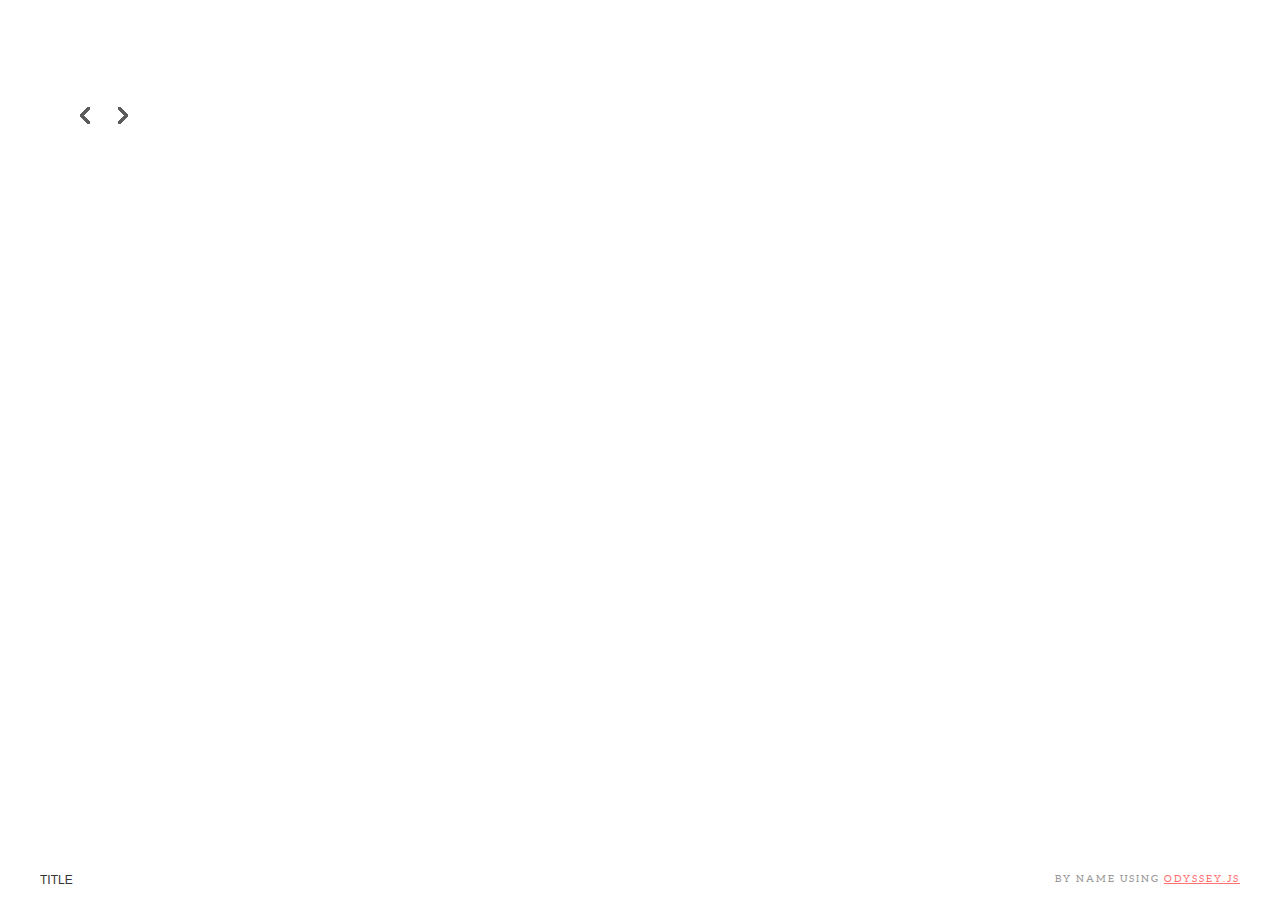
==== sf.html @ 50cf4cda "update" ====
<!doctype><html><head>
  <meta charset="utf-8">
  <meta http-equiv="X-UA-Compatible" content="IE=edge">
  <title>10 spiagge da vedere in Sicilia</title>
  <meta name="description" content="10 spiagge da vedere in Sicilia">
  <meta name="viewport" content="width=device-width, initial-scale=1.0">

  <link rel="icon" type="image/x-icon" href="http://cartodb.github.io/odyssey.js/sandbox/favicon.png">
  <link rel="icon" type="image/png" href="http://cartodb.github.io/odyssey.js/sandbox/favicon.png">

  <link rel="stylesheet" href="http://cartodb-libs.global.ssl.fastly.net/cartodb.js/v3/themes/css/cartodb.css">
  <link rel="stylesheet" href="./css/slides.css">
  <script src="http://cartodb.github.io/odyssey.js/vendor/modernizr-2.6.2.min.js"></script>
</head>
<body>
  <div id="map" style="width: 100%; height: 100%;"></div>

  <div id="slides_container" style="display:block;">
    <div id="dots"></div>

    <div id="slides"></div>

    <ul id="navButtons">
      <li><a class="prev"></a></li>
      <li><a class="next"></a></li>
    </ul>
  </div>

  <div id="credits">
    <span class="title" id="title">Title</span>
    <span class="author"><strong id="author">By Name using</strong> <a href="http://cartodb.github.io/odyssey.js/">Odyssey.js</a><span>
  </span></span></div>

  <script src="http://cartodb-libs.global.ssl.fastly.net/cartodb.js/v3/cartodb.js"></script>
  <script src="http://cartodb.github.io/odyssey.js/dist/odyssey.js" charset="UTF-8"></script>

  <script>
    var resizePID;

    function clearResize() {
      clearTimeout(resizePID);
      resizePID = setTimeout(function() { adjustSlides(); }, 100);
    }

    if (!window.addEventListener) {
      window.attachEvent("resize", function load(event) {
        clearResize();
      });
    } else {
      window.addEventListener("resize", function load(event) {
        clearResize();
      });
    }

    function adjustSlides() {
      var container = document.getElementById("slides_container"),
          slide = document.querySelectorAll('.selected_slide')[0];

      if (slide) {
        if (slide.offsetHeight+169+40+80 >= window.innerHeight) {
          container.style.bottom = "80px";

          var h = container.offsetHeight;

          slide.style.height = h-169+"px";
          slide.classList.add("scrolled");
        } else {
          container.style.bottom = "auto";
          container.style.minHeight = "0";

          slide.style.height = "auto";
          slide.classList.remove("scrolled");
        }
      }
    }

    var resizeAction = O.Action(function() {
      function imageLoaded() {
        counter--;

        if (counter === 0) {
          adjustSlides();
        }
      }
      var images = $('img');
      var counter = images.length;

      images.each(function() {
        if (this.complete) {
          imageLoaded.call( this );
        } else {
          $(this).one('load', imageLoaded);
        }
      });
    });

    function click(el) {
      var element = O.Core.getElement(el);
      var t = O.Trigger();

      // TODO: clean properly
      function click() {
        t.trigger();
      }

      if (element) element.onclick = click;

      return t;
    }

    O.Template({
      init: function() {
        var seq = O.Triggers.Sequential();

        var baseurl = this.baseurl = 'https://a.tiles.mapbox.com/v4/aborruso.ilc3l20e/{z}/{x}/{y}.png?access_token=pk.eyJ1IjoiYWJvcnJ1c28iLCJhIjoibFpOMXpEZyJ9.HNHxWxDvvFz5i2mgMEll7Q';
        var map = this.map = L.map('map').setView([0, 0.0], 4);
        var basemap = this.basemap = L.tileLayer(baseurl, {
          attribution: 'data OSM - map CartoDB'
        }).addTo(map);

        // enanle keys to move
        O.Keys().on('map').left().then(seq.prev, seq)
        O.Keys().on('map').right().then(seq.next, seq)

        click(document.querySelectorAll('.next')).then(seq.next, seq)
        click(document.querySelectorAll('.prev')).then(seq.prev, seq)

        var slides = O.Actions.Slides('slides');
        var story = O.Story()

        this.story = story;
        this.seq = seq;
        this.slides = slides;
        this.progress = O.UI.DotProgress('dots').count(0);
      },

      update: function(actions) {
        var self = this;

        if (!actions.length) return;

        this.story.clear();

        if (this.baseurl && (this.baseurl !== actions.global.baseurl)) {
          this.baseurl = actions.global.baseurl || 'http://0.api.cartocdn.com/base-light/{z}/{x}/{y}.png';

          this.basemap.setUrl(this.baseurl);
        }

        if (this.cartoDBLayer && ("http://"+self.cartoDBLayer.options.user_name+".cartodb.com/api/v2/viz/"+self.cartoDBLayer.options.layer_definition.stat_tag+"/viz.json" !== actions.global.vizjson)) {
          this.map.removeLayer(this.cartoDBLayer);

          this.cartoDBLayer = null;
          this.created = false;
        }

        if (actions.global.vizjson && !this.cartoDBLayer) {
          if (!this.created) { // sendCode debounce < vis loader
            cdb.vis.Loader.get(actions.global.vizjson, function(vizjson) {
              self.map.fitBounds(vizjson.bounds);

              cartodb.createLayer(self.map, vizjson)
                .done(function(layer) {
                  self.cartoDBLayer = layer;

                  var sublayer = layer.getSubLayer(0),
                      layer_name = layer.layers[0].options.layer_name,
                      filter = actions.global.cartodb_filter ? " WHERE "+actions.global.cartodb_filter : "";

                  sublayer.setSQL("SELECT * FROM "+layer_name+filter)

                  self.map.addLayer(layer);

                  self._resetActions(actions);
                }).on('error', function(err) {
                  console.log("some error occurred: " + err);
                });
            });

            this.created = true;
          }

          return;
        }

        this._resetActions(actions);
      },

      _resetActions: function(actions) {
        // update footer title and author
        var title_ = actions.global.title === undefined ? '' : actions.global.title,
            author_ = actions.global.author === undefined ? 'Using' : 'By '+actions.global.author+' using';

        document.getElementById('title').innerHTML = title_;
        document.getElementById('author').innerHTML = author_;
        document.title = title_ + " | " + author_ +' Odyssey.js';

        var sl = actions;

        document.getElementById('slides').innerHTML = ''
        this.progress.count(sl.length);

        // create new story
        for(var i = 0; i < sl.length; ++i) {
          var slide = sl[i];
          var tmpl = "<div class='slide' style='diplay:none'>";

          tmpl += slide.html();
          tmpl += "</div>";
          document.getElementById('slides').innerHTML += tmpl;

          this.progress.step(i).then(this.seq.step(i), this.seq)

          var actions = O.Parallel(
            this.slides.activate(i),
            slide(this),
            this.progress.activate(i),
            resizeAction
          );

          actions.on("finish.app", function() {
            adjustSlides();
          });

          this.story.addState(
            this.seq.step(i),
            actions
          )
        }

        this.story.go(this.seq.current());
      },

      changeSlide: function(n) {
        this.seq.current(n);
      }
    });
  </script>

  <script>
    (function(i,s,o,g,r,a,m){i['GoogleAnalyticsObject']=r;i[r]=i[r]||function(){
    (i[r].q=i[r].q||[]).push(arguments)},i[r].l=1*new Date();a=s.createElement(o),
    m=s.getElementsByTagName(o)[0];a.async=1;a.src=g;m.parentNode.insertBefore(a,m)
    })(window,document,'script','//www.google-analytics.com/analytics.js','ga');

    ga('create', 'UA-20934186-21', 'cartodb.github.io');
    ga('send', 'pageview');
  </script>


<script id="md_template" type="text/template">```
-baseurl: "https://a.tiles.mapbox.com/v4/aborruso.ilc3l20e/{z}/{x}/{y}.png?access_token=pk.eyJ1IjoiYWJvcnJ1c28iLCJhIjoibFpOMXpEZyJ9.HNHxWxDvvFz5i2mgMEll7Q"
-title: "10 spiagge da vedere in Sicilia"
-author: "Andrea Borruso"
```
#10 spiagge da vedere in Sicilia
```
- center: [37.5511, 13.5022]
- zoom: 8
```
La **Sicilia** è una terra fantastica. A seguire una carrellata di **10 fantastiche spiagge**, costruita con [Odyssey.js](http://cartodb.github.io/odyssey.js/).

Tratto da [siciliafan] (http://m.siciliafan.it/classifica-10-spiagge-da-vedere-in-sicilia/)


#Cala Mosche
```
- center: [36.824655, 15.106255]
- zoom: 9
L.marker([36.824655, 15.106255]).actions.addRemove(S.map)
```
![CALA MOSCHE](http://www.siciliafan.it/wp-content/uploads/2014/06/calamosche.jpg?7f9bf5)

Al primo posto, immersa nella riserva di Vendicari a Noto (Sr) troviamo incontaminata ed in tutto il suo splendore, Cala Mosche. Situata nella parte Orientale della Sicilia, è un piccolo gioiello dai colori vivaci e dalle acque davvero limpide. Adatta per una gita fuori porta, per raggiungerla, è necessario camminare circa 20 minuti a piedi, quindi attenzione per chi si muove con i bambini.

#Punta Secca
```
- center: [36.789059, 14.492555]
- zoom: 10
L.marker([36.789059, 14.492555]).actions.addRemove(S.map)
```

![Punta Secca](http://www.siciliafan.it/wp-content/uploads/2014/06/punta_secca.jpg?7f9bf5)

La spiaggia di Punta Secca si trova a Ragusa, ed è la stessa che ospita una villa che i siciliani conoscono bene: "**la villa del commissario Montalbano**". La spiaggia di Punta secca non è diventata famosa nello scenario delle spiaggie siciliane da vedere, solo per la nota serie televisiva, ma bensì, per una spiaggia molto vasta e facilmente accessibile, così come per le acque davvero pulite.


#Isola delle Correnti
```
- center: [36.645629, 15.077499]
- zoom: 10
L.marker([36.645629, 15.077499]).actions.addRemove(S.map)
```

![ISOLA DELLE CORRENTI](http://www.siciliafan.it/wp-content/uploads/2014/06/isola_delle_correnti.jpg?7f9bf5)

L'Isola si trova a **Porto Palo di Capo Passero** ed è situata nella punta più a sud della Sicilia. Il nome deriva infatti dal punto di incontro fra le correnti che confluiscono nell’isola. La prima corrente del Mar Ionio, la seconda del Mar Mediterraneo. La spiaggia è molto amata da coloro che praticano il WindSurf, uno spettacolo da non perdere. 

#San Lorenzo
```
- center: [36.746673, 15.111144]
- zoom: 10
L.marker([36.746673, 15.111144]).actions.addRemove(S.map)
```

![SAN LORENZO](http://www.siciliafan.it/wp-content/uploads/2014/06/san_lorenzo.jpg?7f9bf5)

Foto di [Luigi Nifosi](http://www.luiginifosi.it/)

La bellissima spiaggia di San Lorenzo si trova nella piccola Marzamemi, una delle bellezze tipiche della Sicilia.  Situata nella costa Sud – Est della Sicilia, limpida e brillante aspetta turisti di tutto il mondo per trascorrere una estate piena di albe e tramonti unici. E’ possibile avvistare fenicotteri rosa, infatti a San Lorenzo, la natura è stata molto generosa. 

#Isola Bella
```
- center: [37.850316, 15.300726]
- zoom: 10
L.marker([37.850316, 15.300726]).actions.addRemove(S.map)
```

![ISOLA BELLA](http://www.siciliafan.it/wp-content/uploads/2014/06/133982341.jpg?7f9bf5)

Situata a 7 chilometri da **Taormina**, è uno dei luoghi simbolo della Sicilia. Cielo limpido e acqua blu. Qui è possibile concedersi un weekend di lusso, in una Sicilia ricca di attività ricettive di buon gusto. Lo scoglio che si vede in foto è possibile raggiungerlo a nuoto così come a piedi. La vegetazione è ricca e folta.

#Riserva Naturale dello Zingaro
```
- center: [38.087694, 12.804896]
- zoom: 10
L.marker([38.087694, 12.804896]).actions.addRemove(S.map)
```

![RISERVA NATURALE DELLO ZINGARO](http://www.siciliafan.it/wp-content/uploads/2014/06/cala_riserva_dello_zingaro.jpg?7f9bf5)

Ci siamo spostati nella parte occidentale della Sicilia per apprezzare tutte le bellezze della diverse calette che si susseguono nei pressi della famosa riserva dello Zingaro. Le cale da Castellammare del Golfo a San Vito lo Capo sono ben  7, ognuna raggiungibile anche via mare, muniti di  piccole barchette turistiche. Obbligatorie le maschere e le pinne, foondali bellissimi. 

#San Vito Lo Capo
```
- center: [38.1782, 12.7335]
- zoom: 10
L.marker([38.1782, 12.7335]).actions.addRemove(S.map)
```

![SPIAGGIA DI SAN VITO LO CAPO](http://www.siciliafan.it/wp-content/uploads/2014/06/san_vito_lo_capo2.jpg?7f9bf5)

Non poteva di certo mancare la famosa spiaggia di San Vito Lo Capo, con quella sabbia bianca e quel mare cristallino che sembra quasi essere ai Caraibi. Ottima la località turistica, dove è possibile mangiare anche dell’ottimo pesce e il tanto rinomato Cous Cous trapanese, un piatto tradizionale arabo e presto entrato anche nel culto della cucina tipica della zona. 

#Scopello
```
- center: [38.055489, 12.842710]
- zoom: 10	
L.marker([38.055489, 12.842710]).actions.addRemove(S.map)
```

![SCOPELLO](http://www.siciliafan.it/wp-content/uploads/2014/06/scopello.jpg?7f9bf5)

La spiaggia di Scopello con la sua particolare casetta privata e con i suoi faraglioni, è un incanto tutto siciliano. Il borgo di Scopello dà accesso a quella che è una zona dove il tempo sembra essersi fermato. Fare un tuffo nelle acque blu è come rivivere attimi di una Sicilia incontaminata. Un vero toccasana per chi vuole allontanarsi dal coas delle città e trovare un piccolo angolo di paradiso. 

#Le Saline di Marsala
```
- center: [37.862743, 12.483503]
- zoom: 10
L.marker([37.862743, 12.483503]).actions.addRemove(S.map)
```

![LE SALINE DI MARSALA](http://www.siciliafan.it/wp-content/uploads/2014/06/saline.jpg?7f9bf5)

Le **Saline di Marsala e la laguna dello Stagnone** sono una tappa fondamentale e unica in Sicilia. Le montagne di sale ed i mulini fanno da scenario ad un ambiente quasi surreale dove, il tutto, lascia il segno di una Sicilia ricca di cultura e di tradizione. Nei pressi della riserva, è possibile scoprire spiagge incantate come quelle di Mazara del Vallo, dalle acque cristalline e dai servizi impeccabili. Poi per chi non si accontenta del mare e delle spiagge è ancora possibile effettuare **viaggi eno – gastonomici**, in alcune delle cantine più pregiate della Sicilia.  

#La Scala dei Turchi
```
- center: [37.290236, 13.472458]
- zoom: 10
L.marker([37.290236, 13.472458]).actions.addRemove(S.map)
```

![LA SCALA DEI TURCHI](http://www.siciliafan.it/wp-content/uploads/2014/06/scala_dei_turchi_1_1902395490.jpg?7f9bf5)

In chiusura e sperando di aver mostrato davvero le 10 spiagge da vedere in Sicilia, non poteva di certo mancare la Scala dei Turchi a Realmonte. Nei pressi di Agrigento, è infatti possibile scorgere una imponente roccia bianca a strapiombo sul mare, dove e possibile prendere il sole, attraverso apposite panchine naturali che si affacciano sul mare. L’abbronzatura ne risentirà del bianco splendente emanato dalla roccia e il momento di relax è assicurato. 
</script></body></html>
---- css/slides.css ----
html,body,div,span,applet,object,iframe,h1,h2,h3,h4,h5,h6,p,blockquote,pre,a,abbr,acronym,address,big,cite,code,del,dfn,em,img,ins,kbd,q,s,samp,small,strike,strong,sub,sup,tt,var,b,u,i,center,dl,dt,dd,ol,ul,li,fieldset,form,label,legend,table,caption,tbody,tfoot,thead,tr,th,td,article,aside,canvas,details,embed,figure,figcaption,footer,header,hgroup,menu,nav,output,ruby,section,summary,time,mark,audio,video{margin:0;padding:0;border:0;font:inherit;font-size:100%;vertical-align:baseline}html{line-height:1}ol,ul{list-style:none}table{border-collapse:collapse;border-spacing:0}caption,th,td{text-align:left;font-weight:normal;vertical-align:middle}q,blockquote{quotes:none}q:before,q:after,blockquote:before,blockquote:after{content:"";content:none}a img{border:none}article,aside,details,figcaption,figure,footer,header,hgroup,menu,nav,section,summary{display:block}@font-face{font-family:"AleoRegular";src:url('../fonts/aleo-regular-webfont.eot');src:url('../fonts/aleo-regular-webfont.eot?#iefix') format('embedded-opentype'),url('../fonts/aleo-regular-webfont.woff') format('woff'), url('../fonts/aleo-regular-webfont.ttf') format('truetype'), url('../fonts/aleo-regular-webfont.svg') format('svg')}@font-face{font-family:"AleoBold";src:url('../fonts/aleo-bold-webfont.eot');src:url('../fonts/aleo-bold-webfont.eot?#iefix') format('embedded-opentype'),url('../fonts/aleo-bold-webfont.woff') format('woff'), url('../fonts/aleo-bold-webfont.ttf') format('truetype'), url('../fonts/aleo-bold-webfont.svg') format('svg')}@font-face{font-family:"ProximaNovaBold";src:url('../fonts/ProximaNova-bold.eot');src:url('../fonts/ProximaNova-bold.eot?#iefix') format('embedded-opentype'),url('../fonts/ProximaNova-bold.woff') format('woff'), url('../fonts/ProximaNova-bold.ttf') format('truetype'), url('../fonts/ProximaNova-bold.svg') format('svg')}body{overflow:hidden}#map{position:absolute;top:0;left:0;width:100%;height:100%}#slides_container{display:none;position:absolute;top:40px;left:40px;width:320px;padding:40px;padding-right:20px;background-color:#fff;background-color:rgba(255,255,255,0.7);z-index:10}#slides_container.visible{display:block !important}#slides_container .slide{display:none;overflow-y:auto;padding-right:20px}#slides_container .slide.selected{display:block !important}#slides_container .slide.scrolled img{margin:20px 0;width:100%}#slides_container .slide strong{font-family:"AleoBold"}#slides_container .slide em{font-style:italic}#slides_container h1,#slides_container h2,#slides_container h3,#slides_container h4,#slides_container h5,#slides_container h6{font-family:ProximaNovaBold, Sans-serif;color:#333;font-size:25px}#slides_container h1:after,#slides_container h2:after,#slides_container h3:after,#slides_container h4:after,#slides_container h5:after,#slides_container h6:after{display:block;margin:20px 0 20px 0;height:3px;content:" ";text-shadow:none;background-color:#333;width:140px}#slides_container h2,#slides_container h3,#slides_container h4,#slides_container h5,#slides_container h6{font-size:19px}#slides_container h2:after,#slides_container h3:after,#slides_container h4:after,#slides_container h5:after,#slides_container h6:after{height:1px;margin:18px 0 18px 0;width:180px}#slides_container p,#slides_container span{font-family:AleoRegular, Serif;color:#333;font-size:15px;line-height:21px;margin:0 0 19px 0}#slides_container a{color:#FF7373;text-decoration:none}#slides_container a:hover{text-decoration:underline}#front_slide.hidden{display:none}#dots{margin:0 0 20px 0}#dots li{display:inline}#dots li a{opacity:0.2;color:#333}#dots li a:before{content:' \25CF';font-size:16px}#dots li a.active{opacity:1}#dots li a:hover{opacity:1;cursor:pointer;text-decoration:none}#slides_container img{margin:20px 0;max-width:100%}ul#navButtons{margin:20px 0 0 0}ul#navButtons li{width:30px;display:inline}ul#navButtons li a{display:inline-block;width:23px;height:30px;background:transparent url('../img/navBtns.png?1402302094') no-repeat -10px 0}ul#navButtons li a:hover{background-position:-10px -30px;cursor:pointer}ul#navButtons li a.next{background:transparent url('../img/navBtns.png?1402302094') no-repeat -30px 0}ul#navButtons li a.next:hover{background-position:-30px -30px}div#credits{position:absolute;bottom:0;left:0;right:0;height:44px;background-color:#FFF;z-index:1000001}div#credits a{color:#ff7373}div#credits span{padding:18px 0 0 0;position:absolute;font-size:12px;text-transform:uppercase}div#credits span.title{left:40px;font-family:ProximaNovaBold, Sans-serif;color:#333}div#credits span.author{right:40px;font-family:AleoRegular, Serif;color:#999;letter-spacing:2px;font-size:10px;text-align:right}.slide-tip{position:absolute;top:-18px;width:3px;height:37px;border:3px solid transparent;border-top:0;border-bottom-color:#ddd;text-align:center}.slide-tip:hover .tooltip{display:inline-block !important}.slide-tip:hover:after{background:#ccc;width:3px}.slide-tip:after{content:"";display:inline-block;background:#ddd;width:1px;height:40px;-webkit-transition:all 0.15s ease-in-out;-moz-transition:all 0.15s ease-in-out;-o-transition:all 0.15s ease-in-out;transition:all 0.15s ease-in-out}.slide-tip .tooltip{position:absolute;display:none;background:rgba(0,0,0,0.85);bottom:50px;max-width:200px;padding:10px;margin-left:-17px;box-shadow:0 0 1px rgba(255,255,255,0.2);border-radius:2px;color:#FFF;line-height:1;text-align:left;font-size:12px;white-space:nowrap}.slide-tip .tooltip h1,.slide-tip .tooltip p{height:auto;padding:0;margin:0;text-align:left;color:#EEE;font-weight:normal;line-height:1.1;width:auto}.slide-tip .tooltip h1{font-weight:bold;margin-bottom:8px;font-size:11px}.slide-tip .tooltip p{white-space:nowrap}.slide-tip .tooltip:after{content:"";display:block;position:absolute;bottom:-5px;left:10px;border-top:5px solid rgba(0,0,0,0.85);border-left:7px solid transparent;border-right:7px solid transparent}div.cartodb-timeslider .ui-slider .ui-slider-range{background-color:#FF7373}.cartodb-timeslider{bottom:50px !important;left:40px !important}
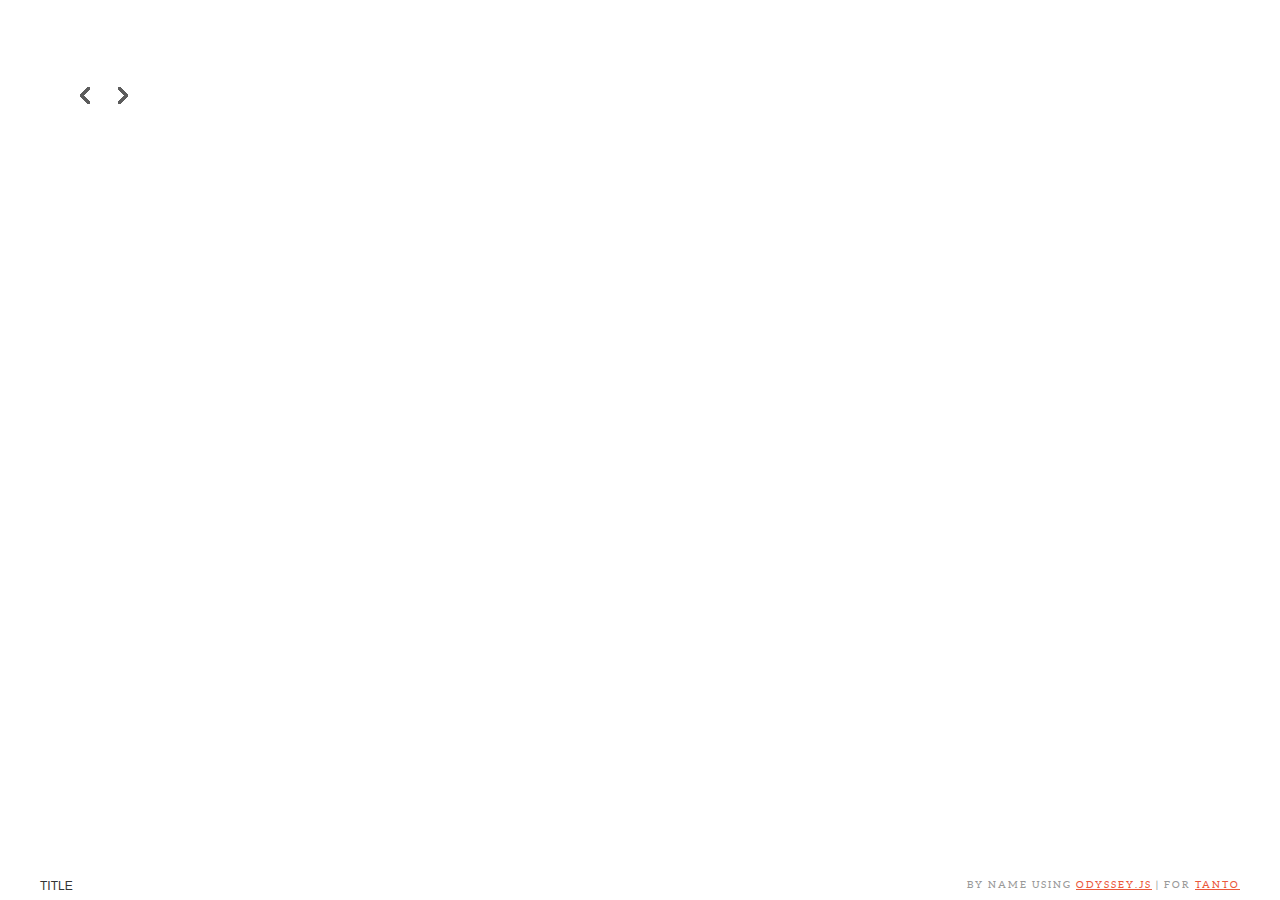
==== commit 6a012d2b: "update" ====
--- a/sf.html
+++ b/sf.html
@@ -1,16 +1,17 @@
 <!doctype><html><head>
-  <meta charset="utf-8">
-  <meta http-equiv="X-UA-Compatible" content="IE=edge">
-  <title>10 spiagge da vedere in Sicilia</title>
-  <meta name="description" content="10 spiagge da vedere in Sicilia">
-  <meta name="viewport" content="width=device-width, initial-scale=1.0">
-
-  <link rel="icon" type="image/x-icon" href="http://cartodb.github.io/odyssey.js/sandbox/favicon.png">
-  <link rel="icon" type="image/png" href="http://cartodb.github.io/odyssey.js/sandbox/favicon.png">
-
-  <link rel="stylesheet" href="http://cartodb-libs.global.ssl.fastly.net/cartodb.js/v3/themes/css/cartodb.css">
-  <link rel="stylesheet" href="./css/slides.css">
-  <script src="http://cartodb.github.io/odyssey.js/vendor/modernizr-2.6.2.min.js"></script>
+<meta charset="utf-8">
+<meta http-equiv="X-UA-Compatible" content="IE=edge">
+<title>10 spiagge da vedere in Sicilia raccontate con Odissey.js</title>
+<meta name="description" content="10 spiagge da vedere in Sicilia">
+<meta name="viewport" content="width=device-width, initial-scale=1.0">
+
+<meta property="og:image" content="http://aborruso.github.io/10spiagge/img/share.jpg" />
+<meta property="og:title" content="10 spiagge da vedere in Sicilia raccontate con Odissey.js" />
+
+
+<link rel="stylesheet" href="http://cartodb-libs.global.ssl.fastly.net/cartodb.js/v3/themes/css/cartodb.css">
+<link rel="stylesheet" href="./css/slides.css">
+<script src="http://cartodb.github.io/odyssey.js/vendor/modernizr-2.6.2.min.js"></script>
 </head>
 <body>
   <div id="map" style="width: 100%; height: 100%;"></div>
@@ -27,14 +28,14 @@
   </div>
 
   <div id="credits">
-    <span class="title" id="title">Title</span>
-    <span class="author"><strong id="author">By Name using</strong> <a href="http://cartodb.github.io/odyssey.js/">Odyssey.js</a><span>
-  </span></span></div>
-
-  <script src="http://cartodb-libs.global.ssl.fastly.net/cartodb.js/v3/cartodb.js"></script>
-  <script src="http://cartodb.github.io/odyssey.js/dist/odyssey.js" charset="UTF-8"></script>
-
-  <script>
+    <strong><span class="title" id="title">Title</span></strong>
+    <span class="author"><strong id="author">By Name using</strong> <a href="http://cartodb.github.io/odyssey.js/">Odyssey.js</a> | for <a href="blog.spaziogis.it" target="_blank">TANTO</a><span>
+    </span></span></div>
+
+    <script src="http://cartodb-libs.global.ssl.fastly.net/cartodb.js/v3/cartodb.js"></script>
+    <script src="http://cartodb.github.io/odyssey.js/dist/odyssey.js" charset="UTF-8"></script>
+
+    <script>
     var resizePID;
 
     function clearResize() {
@@ -54,11 +55,11 @@
 
     function adjustSlides() {
       var container = document.getElementById("slides_container"),
-          slide = document.querySelectorAll('.selected_slide')[0];
+      slide = document.querySelectorAll('.selected_slide')[0];
 
       if (slide) {
         if (slide.offsetHeight+169+40+80 >= window.innerHeight) {
-          container.style.bottom = "80px";
+          container.style.bottom = "60px";
 
           var h = container.offsetHeight;
 
@@ -160,21 +161,21 @@
               self.map.fitBounds(vizjson.bounds);
 
               cartodb.createLayer(self.map, vizjson)
-                .done(function(layer) {
-                  self.cartoDBLayer = layer;
-
-                  var sublayer = layer.getSubLayer(0),
-                      layer_name = layer.layers[0].options.layer_name,
-                      filter = actions.global.cartodb_filter ? " WHERE "+actions.global.cartodb_filter : "";
-
-                  sublayer.setSQL("SELECT * FROM "+layer_name+filter)
-
-                  self.map.addLayer(layer);
-
-                  self._resetActions(actions);
-                }).on('error', function(err) {
-                  console.log("some error occurred: " + err);
-                });
+              .done(function(layer) {
+                self.cartoDBLayer = layer;
+
+                var sublayer = layer.getSubLayer(0),
+                layer_name = layer.layers[0].options.layer_name,
+                filter = actions.global.cartodb_filter ? " WHERE "+actions.global.cartodb_filter : "";
+
+                sublayer.setSQL("SELECT * FROM "+layer_name+filter)
+
+                self.map.addLayer(layer);
+
+                self._resetActions(actions);
+              }).on('error', function(err) {
+                console.log("some error occurred: " + err);
+              });
             });
 
             this.created = true;
@@ -189,7 +190,7 @@
       _resetActions: function(actions) {
         // update footer title and author
         var title_ = actions.global.title === undefined ? '' : actions.global.title,
-            author_ = actions.global.author === undefined ? 'Using' : 'By '+actions.global.author+' using';
+        author_ = actions.global.author === undefined ? 'Using' : 'By '+actions.global.author+' using';
 
         document.getElementById('title').innerHTML = title_;
         document.getElementById('author').innerHTML = author_;
@@ -216,7 +217,7 @@
             slide(this),
             this.progress.activate(i),
             resizeAction
-          );
+            );
 
           actions.on("finish.app", function() {
             adjustSlides();
@@ -225,7 +226,7 @@
           this.story.addState(
             this.seq.step(i),
             actions
-          )
+            )
         }
 
         this.story.go(this.seq.current());
@@ -235,33 +236,34 @@
         this.seq.current(n);
       }
     });
-  </script>
-
-  <script>
-    (function(i,s,o,g,r,a,m){i['GoogleAnalyticsObject']=r;i[r]=i[r]||function(){
-    (i[r].q=i[r].q||[]).push(arguments)},i[r].l=1*new Date();a=s.createElement(o),
-    m=s.getElementsByTagName(o)[0];a.async=1;a.src=g;m.parentNode.insertBefore(a,m)
-    })(window,document,'script','//www.google-analytics.com/analytics.js','ga');
-
-    ga('create', 'UA-20934186-21', 'cartodb.github.io');
-    ga('send', 'pageview');
-  </script>
+</script>
+
+<script>
+(function(i,s,o,g,r,a,m){i['GoogleAnalyticsObject']=r;i[r]=i[r]||function(){
+  (i[r].q=i[r].q||[]).push(arguments)},i[r].l=1*new Date();a=s.createElement(o),
+  m=s.getElementsByTagName(o)[0];a.async=1;a.src=g;m.parentNode.insertBefore(a,m)
+})(window,document,'script','//www.google-analytics.com/analytics.js','ga');
+
+ga('create', 'UA-20934186-21', 'cartodb.github.io');
+ga('send', 'pageview');
+</script>
 
 
 <script id="md_template" type="text/template">```
 -baseurl: "https://a.tiles.mapbox.com/v4/aborruso.ilc3l20e/{z}/{x}/{y}.png?access_token=pk.eyJ1IjoiYWJvcnJ1c28iLCJhIjoibFpOMXpEZyJ9.HNHxWxDvvFz5i2mgMEll7Q"
 -title: "10 spiagge da vedere in Sicilia"
--author: "Andrea Borruso"
+-author: "<a href='http://blog.spaziogis.it/author/andreaborruso-2-2/' target='_blank'>Andrea Borruso</a>"
 ```
 #10 spiagge da vedere in Sicilia
 ```
 - center: [37.5511, 13.5022]
 - zoom: 8
 ```
-La **Sicilia** è una terra fantastica. A seguire una carrellata di **10 fantastiche spiagge**, costruita con [Odyssey.js](http://cartodb.github.io/odyssey.js/).
+La **Sicilia** è una terra meravigliosa. A seguire una carrellata di **10 fantastiche spiagge**, costruita con [Odyssey.js](http://cartodb.github.io/odyssey.js/). Usa le **frecce** sottostanti per sfogliarle.
 
 Tratto da [siciliafan] (http://m.siciliafan.it/classifica-10-spiagge-da-vedere-in-sicilia/)
 
+Mappa di base: [© Mapbox © OpenStreetMap](https://www.mapbox.com/about/maps/)
 
 #Cala Mosche
 ```
--- a/css/slides.css
+++ b/css/slides.css
@@ -1 +1 @@
-html,body,div,span,applet,object,iframe,h1,h2,h3,h4,h5,h6,p,blockquote,pre,a,abbr,acronym,address,big,cite,code,del,dfn,em,img,ins,kbd,q,s,samp,small,strike,strong,sub,sup,tt,var,b,u,i,center,dl,dt,dd,ol,ul,li,fieldset,form,label,legend,table,caption,tbody,tfoot,thead,tr,th,td,article,aside,canvas,details,embed,figure,figcaption,footer,header,hgroup,menu,nav,output,ruby,section,summary,time,mark,audio,video{margin:0;padding:0;border:0;font:inherit;font-size:100%;vertical-align:baseline}html{line-height:1}ol,ul{list-style:none}table{border-collapse:collapse;border-spacing:0}caption,th,td{text-align:left;font-weight:normal;vertical-align:middle}q,blockquote{quotes:none}q:before,q:after,blockquote:before,blockquote:after{content:"";content:none}a img{border:none}article,aside,details,figcaption,figure,footer,header,hgroup,menu,nav,section,summary{display:block}@font-face{font-family:"AleoRegular";src:url('../fonts/aleo-regular-webfont.eot');src:url('../fonts/aleo-regular-webfont.eot?#iefix') format('embedded-opentype'),url('../fonts/aleo-regular-webfont.woff') format('woff'), url('../fonts/aleo-regular-webfont.ttf') format('truetype'), url('../fonts/aleo-regular-webfont.svg') format('svg')}@font-face{font-family:"AleoBold";src:url('../fonts/aleo-bold-webfont.eot');src:url('../fonts/aleo-bold-webfont.eot?#iefix') format('embedded-opentype'),url('../fonts/aleo-bold-webfont.woff') format('woff'), url('../fonts/aleo-bold-webfont.ttf') format('truetype'), url('../fonts/aleo-bold-webfont.svg') format('svg')}@font-face{font-family:"ProximaNovaBold";src:url('../fonts/ProximaNova-bold.eot');src:url('../fonts/ProximaNova-bold.eot?#iefix') format('embedded-opentype'),url('../fonts/ProximaNova-bold.woff') format('woff'), url('../fonts/ProximaNova-bold.ttf') format('truetype'), url('../fonts/ProximaNova-bold.svg') format('svg')}body{overflow:hidden}#map{position:absolute;top:0;left:0;width:100%;height:100%}#slides_container{display:none;position:absolute;top:40px;left:40px;width:320px;padding:40px;padding-right:20px;background-color:#fff;background-color:rgba(255,255,255,0.7);z-index:10}#slides_container.visible{display:block !important}#slides_container .slide{display:none;overflow-y:auto;padding-right:20px}#slides_container .slide.selected{display:block !important}#slides_container .slide.scrolled img{margin:20px 0;width:100%}#slides_container .slide strong{font-family:"AleoBold"}#slides_container .slide em{font-style:italic}#slides_container h1,#slides_container h2,#slides_container h3,#slides_container h4,#slides_container h5,#slides_container h6{font-family:ProximaNovaBold, Sans-serif;color:#333;font-size:25px}#slides_container h1:after,#slides_container h2:after,#slides_container h3:after,#slides_container h4:after,#slides_container h5:after,#slides_container h6:after{display:block;margin:20px 0 20px 0;height:3px;content:" ";text-shadow:none;background-color:#333;width:140px}#slides_container h2,#slides_container h3,#slides_container h4,#slides_container h5,#slides_container h6{font-size:19px}#slides_container h2:after,#slides_container h3:after,#slides_container h4:after,#slides_container h5:after,#slides_container h6:after{height:1px;margin:18px 0 18px 0;width:180px}#slides_container p,#slides_container span{font-family:AleoRegular, Serif;color:#333;font-size:15px;line-height:21px;margin:0 0 19px 0}#slides_container a{color:#FF7373;text-decoration:none}#slides_container a:hover{text-decoration:underline}#front_slide.hidden{display:none}#dots{margin:0 0 20px 0}#dots li{display:inline}#dots li a{opacity:0.2;color:#333}#dots li a:before{content:' \25CF';font-size:16px}#dots li a.active{opacity:1}#dots li a:hover{opacity:1;cursor:pointer;text-decoration:none}#slides_container img{margin:20px 0;max-width:100%}ul#navButtons{margin:20px 0 0 0}ul#navButtons li{width:30px;display:inline}ul#navButtons li a{display:inline-block;width:23px;height:30px;background:transparent url('../img/navBtns.png?1402302094') no-repeat -10px 0}ul#navButtons li a:hover{background-position:-10px -30px;cursor:pointer}ul#navButtons li a.next{background:transparent url('../img/navBtns.png?1402302094') no-repeat -30px 0}ul#navButtons li a.next:hover{background-position:-30px -30px}div#credits{position:absolute;bottom:0;left:0;right:0;height:44px;background-color:#FFF;z-index:1000001}div#credits a{color:#ff7373}div#credits span{padding:18px 0 0 0;position:absolute;font-size:12px;text-transform:uppercase}div#credits span.title{left:40px;font-family:ProximaNovaBold, Sans-serif;color:#333}div#credits span.author{right:40px;font-family:AleoRegular, Serif;color:#999;letter-spacing:2px;font-size:10px;text-align:right}.slide-tip{position:absolute;top:-18px;width:3px;height:37px;border:3px solid transparent;border-top:0;border-bottom-color:#ddd;text-align:center}.slide-tip:hover .tooltip{display:inline-block !important}.slide-tip:hover:after{background:#ccc;width:3px}.slide-tip:after{content:"";display:inline-block;background:#ddd;width:1px;height:40px;-webkit-transition:all 0.15s ease-in-out;-moz-transition:all 0.15s ease-in-out;-o-transition:all 0.15s ease-in-out;transition:all 0.15s ease-in-out}.slide-tip .tooltip{position:absolute;display:none;background:rgba(0,0,0,0.85);bottom:50px;max-width:200px;padding:10px;margin-left:-17px;box-shadow:0 0 1px rgba(255,255,255,0.2);border-radius:2px;color:#FFF;line-height:1;text-align:left;font-size:12px;white-space:nowrap}.slide-tip .tooltip h1,.slide-tip .tooltip p{height:auto;padding:0;margin:0;text-align:left;color:#EEE;font-weight:normal;line-height:1.1;width:auto}.slide-tip .tooltip h1{font-weight:bold;margin-bottom:8px;font-size:11px}.slide-tip .tooltip p{white-space:nowrap}.slide-tip .tooltip:after{content:"";display:block;position:absolute;bottom:-5px;left:10px;border-top:5px solid rgba(0,0,0,0.85);border-left:7px solid transparent;border-right:7px solid transparent}div.cartodb-timeslider .ui-slider .ui-slider-range{background-color:#FF7373}.cartodb-timeslider{bottom:50px !important;left:40px !important}
+html,body,div,span,applet,object,iframe,h1,h2,h3,h4,h5,h6,p,blockquote,pre,a,abbr,acronym,address,big,cite,code,del,dfn,em,img,ins,kbd,q,s,samp,small,strike,strong,sub,sup,tt,var,b,u,i,center,dl,dt,dd,ol,ul,li,fieldset,form,label,legend,table,caption,tbody,tfoot,thead,tr,th,td,article,aside,canvas,details,embed,figure,figcaption,footer,header,hgroup,menu,nav,output,ruby,section,summary,time,mark,audio,video{margin:0;padding:0;border:0;font:inherit;font-size:100%;vertical-align:baseline}html{line-height:1}ol,ul{list-style:none}table{border-collapse:collapse;border-spacing:0}caption,th,td{text-align:left;font-weight:normal;vertical-align:middle}q,blockquote{quotes:none}q:before,q:after,blockquote:before,blockquote:after{content:"";content:none}a img{border:none}article,aside,details,figcaption,figure,footer,header,hgroup,menu,nav,section,summary{display:block}@font-face{font-family:"AleoRegular";src:url('../fonts/aleo-regular-webfont.eot');src:url('../fonts/aleo-regular-webfont.eot?#iefix') format('embedded-opentype'),url('../fonts/aleo-regular-webfont.woff') format('woff'), url('../fonts/aleo-regular-webfont.ttf') format('truetype'), url('../fonts/aleo-regular-webfont.svg') format('svg')}@font-face{font-family:"AleoBold";src:url('../fonts/aleo-bold-webfont.eot');src:url('../fonts/aleo-bold-webfont.eot?#iefix') format('embedded-opentype'),url('../fonts/aleo-bold-webfont.woff') format('woff'), url('../fonts/aleo-bold-webfont.ttf') format('truetype'), url('../fonts/aleo-bold-webfont.svg') format('svg')}@font-face{font-family:"ProximaNovaBold";src:url('../fonts/ProximaNova-bold.eot');src:url('../fonts/ProximaNova-bold.eot?#iefix') format('embedded-opentype'),url('../fonts/ProximaNova-bold.woff') format('woff'), url('../fonts/ProximaNova-bold.ttf') format('truetype'), url('../fonts/ProximaNova-bold.svg') format('svg')}body{overflow:hidden}#map{position:absolute;top:0;left:0;width:100%;height:100%}#slides_container{display:none;position:absolute;top:20px;left:40px;width:320px;padding:40px;padding-right:20px;background-color:#fff;background-color:rgba(255,255,255,0.7);z-index:10}#slides_container.visible{display:block !important}#slides_container .slide{display:none;overflow-y:auto;padding-right:20px}#slides_container .slide.selected{display:block !important}#slides_container .slide.scrolled img{margin:10px 0;width:100%}#slides_container .slide strong{font-family:"AleoBold"}#slides_container .slide em{font-style:italic}#slides_container h1,#slides_container h2,#slides_container h3,#slides_container h4,#slides_container h5,#slides_container h6{font-family:ProximaNovaBold, Sans-serif;color:#EB593C;font-size:25px}#slides_container h1:after,#slides_container h2:after,#slides_container h3:after,#slides_container h4:after,#slides_container h5:after,#slides_container h6:after{display:block;margin:10px 0 10px 0;height:3px;content:" ";text-shadow:none;background-color:#333;width:140px}#slides_container h2,#slides_container h3,#slides_container h4,#slides_container h5,#slides_container h6{font-size:19px}#slides_container h2:after,#slides_container h3:after,#slides_container h4:after,#slides_container h5:after,#slides_container h6:after{height:1px;margin:18px 0 18px 0;width:180px}#slides_container p,#slides_container span{font-family:AleoRegular, Serif;color:#333;font-size:15px;line-height:18px;margin:0 0 6px 0}#slides_container a{color:#EB593C;text-decoration:none}#slides_container a:hover{text-decoration:underline}#front_slide.hidden{display:none}#dots{margin:0 0 10px 0}#dots li{display:inline}#dots li a{opacity:0.2;color:#333}#dots li a:before{content:' \25CF';font-size:16px}#dots li a.active{opacity:1}#dots li a:hover{opacity:1;cursor:pointer;text-decoration:none}#slides_container img{margin:20px 0;max-width:100%}ul#navButtons{margin:20px 0 0 0}ul#navButtons li{width:30px;display:inline}ul#navButtons li a{display:inline-block;width:23px;height:30px;background:transparent url('../img/navBtns.png?1402302094') no-repeat -10px 0}ul#navButtons li a:hover{background-position:-10px -30px;cursor:pointer}ul#navButtons li a.next{background:transparent url('../img/navBtns.png?1402302094') no-repeat -30px 0}ul#navButtons li a.next:hover{background-position:-30px -30px}div#credits{position:absolute;bottom:0;left:0;right:0;height:32px;background-color:#FFF;z-index:1000001}div#credits a{color:#EB593C}div#credits span{padding:12px 0 0 0;position:absolute;font-size:12px;text-transform:uppercase}div#credits span.title{left:40px;font-family:ProximaNovaBold, Sans-serif;color:#333}div#credits span.author{right:40px;font-family:AleoRegular, Serif;color:#999;letter-spacing:2px;font-size:10px;text-align:right}.slide-tip{position:absolute;top:-18px;width:3px;height:37px;border:3px solid transparent;border-top:0;border-bottom-color:#ddd;text-align:center}.slide-tip:hover .tooltip{display:inline-block !important}.slide-tip:hover:after{background:#ccc;width:3px}.slide-tip:after{content:"";display:inline-block;background:#ddd;width:1px;height:40px;-webkit-transition:all 0.15s ease-in-out;-moz-transition:all 0.15s ease-in-out;-o-transition:all 0.15s ease-in-out;transition:all 0.15s ease-in-out}.slide-tip .tooltip{position:absolute;display:none;background:rgba(0,0,0,0.85);bottom:50px;max-width:200px;padding:10px;margin-left:-17px;box-shadow:0 0 1px rgba(255,255,255,0.2);border-radius:2px;color:#FFF;line-height:1;text-align:left;font-size:12px;white-space:nowrap}.slide-tip .tooltip h1,.slide-tip .tooltip p{height:auto;padding:0;margin:0;text-align:left;color:#EEE;font-weight:normal;line-height:1.1;width:auto}.slide-tip .tooltip h1{font-weight:bold;margin-bottom:8px;font-size:11px}.slide-tip .tooltip p{white-space:nowrap}.slide-tip .tooltip:after{content:"";display:block;position:absolute;bottom:-5px;left:10px;border-top:5px solid rgba(0,0,0,0.85);border-left:7px solid transparent;border-right:7px solid transparent}div.cartodb-timeslider .ui-slider .ui-slider-range{background-color:#FF7373}.cartodb-timeslider{bottom:50px !important;left:40px !important}
